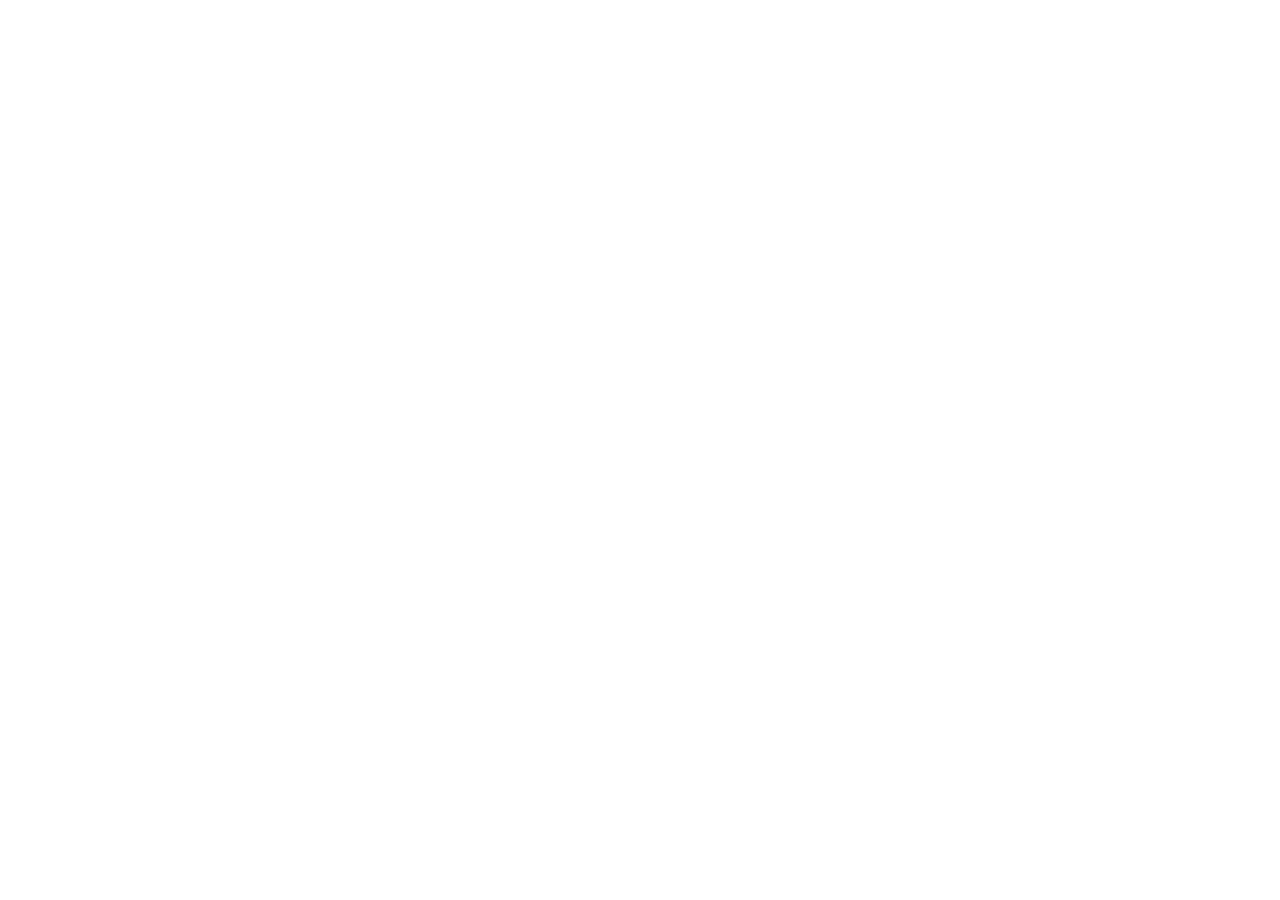
==== memory_tiles/index.html @ 65e8c9fb "basic dir structure" ====
<!DOCTYPE html>
<html lang="en">
<head>
    <meta charset="UTF-8">
    <title>Memory tile game</title>
    <link rel="stylesheet" href="style.css">
    <script src="scripts/script.js"></script>
</head>
<body>
    




    <!-- 





     -->
</body>
</html>
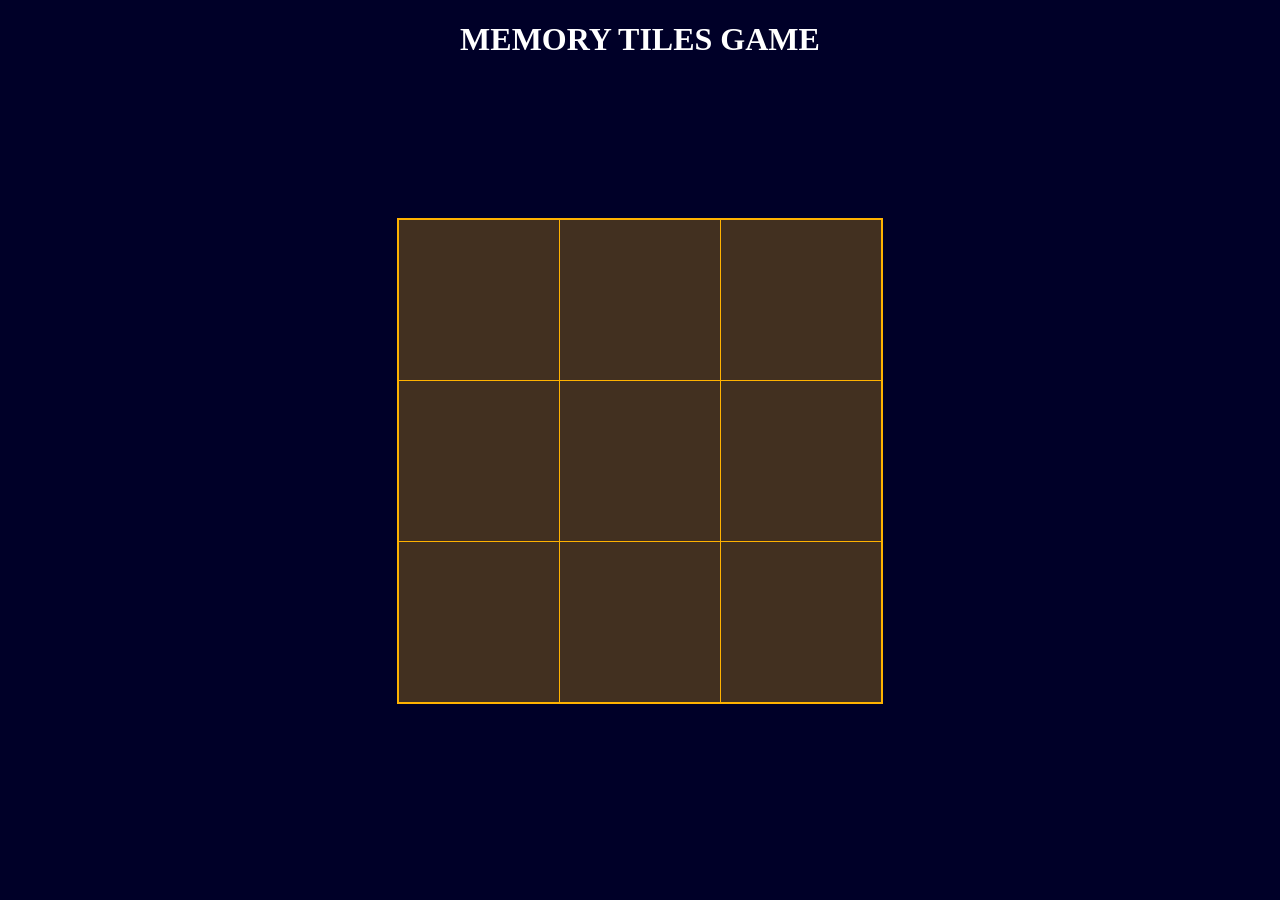
==== commit dd1f07ae: "added js function that lights up a tile when clicked. added js functions that generate random numb 1" ====
--- a/memory_tiles/index.html
+++ b/memory_tiles/index.html
@@ -1,23 +1,53 @@
 <!DOCTYPE html>
 <html lang="en">
-<head>
-    <meta charset="UTF-8">
-    <title>Memory tile game</title>
-    <link rel="stylesheet" href="style.css">
-    <script src="scripts/script.js"></script>
-</head>
-<body>
+    <head>
+        <meta charset="UTF-8">
+        <title>Memory tile game</title>
+        <link rel="stylesheet" href="styles/style.css">
+        <script src="scripts/script.js"></script>
+    </head>
+
+    <body>
+        <header>
+            <h1>MEMORY TILES GAME</h1>
+        </header>
+        <main>
+            <table>
+                <tr>
+                    <td id="tile-1"></td>
+                    <td id="tile-2"></td>
+                    <td id="tile-3"></td>
+                </tr>
+                <tr>
+                    <td id="tile-4"></td>
+                    <td id="tile-5"></td>
+                    <td id="tile-6"></td>
+                </tr>
+                <tr>
+                    <td id="tile-7"></td>
+                    <td id="tile-8"></td>
+                    <td id="tile-9"></td>
+                </tr>
+            </table>
+        </main>
+
     
+        
 
-
+    </body>
+</html>
 
 
     <!-- 
+
+        Memory tiles game that lights up tiles in a sequence which must be clicked in the same order.
+
+        each round adds a new tile to the sequence, in which it gets harder and harder.
+
+        when the user is clicked on a tile, it lights up green or red.
 
 
 
 
 
-     -->
-</body>
-</html>+     -->
--- a/memory_tiles/styles/style.css
+++ b/memory_tiles/styles/style.css
@@ -0,0 +1,24 @@
+* {
+    color: white;
+    font-family: 'Times New Roman', Times, serif;
+}
+
+header {
+    text-align: center;
+}
+body {
+    background-color: rgb(0,0,40);
+}
+
+table {
+    border: 2px double rgb(255,178,0);
+    border-collapse: collapse;
+    margin: auto;
+    margin-top: 10em;
+}
+
+td {
+    padding: 5em;
+    border: 1px solid rgb(255,178,0);
+    background-color: rgb(66, 48, 32);
+}
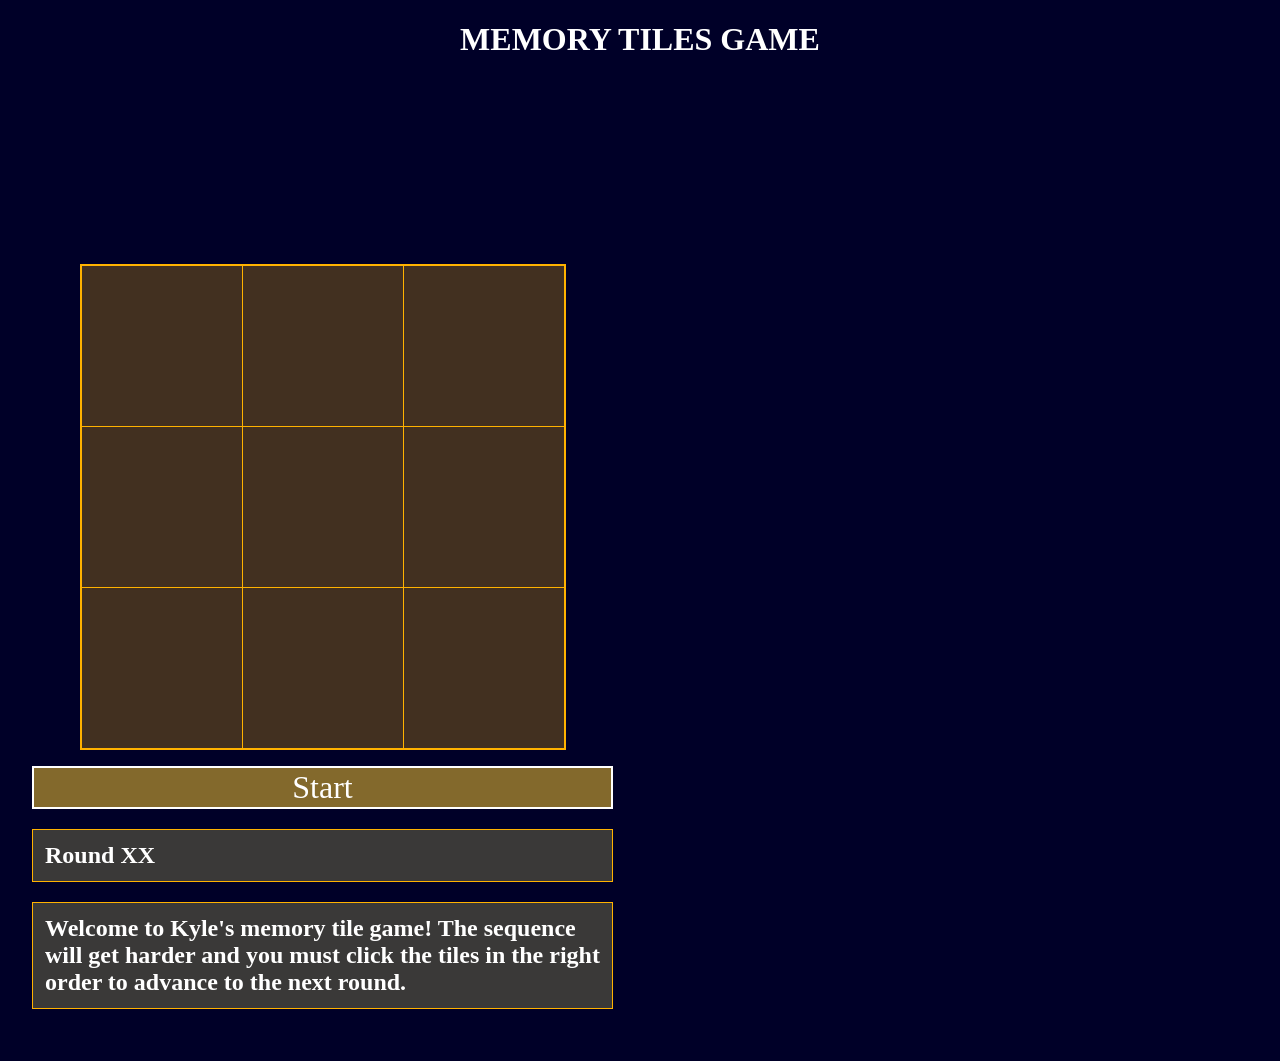
==== commit 02fcc8c6: "finished memory tiles game. Working state. will polish later." ====
--- a/memory_tiles/index.html
+++ b/memory_tiles/index.html
@@ -12,28 +12,45 @@
             <h1>MEMORY TILES GAME</h1>
         </header>
         <main>
-            <table>
-                <tr>
-                    <td id="tile-1"></td>
-                    <td id="tile-2"></td>
-                    <td id="tile-3"></td>
-                </tr>
-                <tr>
-                    <td id="tile-4"></td>
-                    <td id="tile-5"></td>
-                    <td id="tile-6"></td>
-                </tr>
-                <tr>
-                    <td id="tile-7"></td>
-                    <td id="tile-8"></td>
-                    <td id="tile-9"></td>
-                </tr>
-            </table>
+            <div class="container">
+                <div class= "flex-1">
+                    <table>
+                        <tr>
+                            <td id="tile-1"></td>
+                            <td id="tile-2"></td>
+                            <td id="tile-3"></td>
+                        </tr>
+                        <tr>
+                            <td id="tile-4"></td>
+                            <td id="tile-5"></td>
+                            <td id="tile-6"></td>
+                        </tr>
+                        <tr>
+                            <td id="tile-7"></td>
+                            <td id="tile-8"></td>
+                            <td id="tile-9"></td>
+                        </tr>
+                    </table>
+                    <button>Start</button>
+                    <div>
+                        <h2 id="round-heading">
+                            Round XX
+                        </h2>
+                        <h2 id="message">
+                            Welcome to Kyle's memory tile game! The sequence will get harder and you must click the tiles in the right order to advance to the next round.
+                        </h2>
+                    </div>
+                </div>
+                <div class ="flex-2">
+                    <img id="phoenix" src ="img/phonix.png">
+                </div>
+                
+            </div>
+            
         </main>
 
-    
         
-
+        
     </body>
 </html>
 
@@ -46,7 +63,7 @@
 
         when the user is clicked on a tile, it lights up green or red.
 
-
+        
 
 
 
--- a/memory_tiles/styles/style.css
+++ b/memory_tiles/styles/style.css
@@ -3,9 +3,26 @@
     font-family: 'Times New Roman', Times, serif;
 }
 
+
+.container {
+    display: flex;
+    flex-direction: row;
+}
+
+.container > div {
+    /* background-color: rgb(50, 87, 87); */
+    margin: 0.5em;
+    padding: 1em;
+}
+
+.container .flex-1 {
+    width: 1000px;
+}
+
 header {
     text-align: center;
 }
+
 body {
     background-color: rgb(0,0,40);
 }
@@ -17,8 +34,25 @@
     margin-top: 10em;
 }
 
+h2, td {
+    border: 1px solid rgb(255,178,0);
+    
+    padding: 0.5em;
+}
+
+h2 {
+    background-color: rgb(58, 57, 56);
+}
+
 td {
     padding: 5em;
-    border: 1px solid rgb(255,178,0);
     background-color: rgb(66, 48, 32);
-}+}
+
+button {
+    border: double 2px white;
+    font-size: 200%;
+    background-color: rgb(131, 105, 44);
+    width: 100%;
+    margin-top: 0.5em;
+}
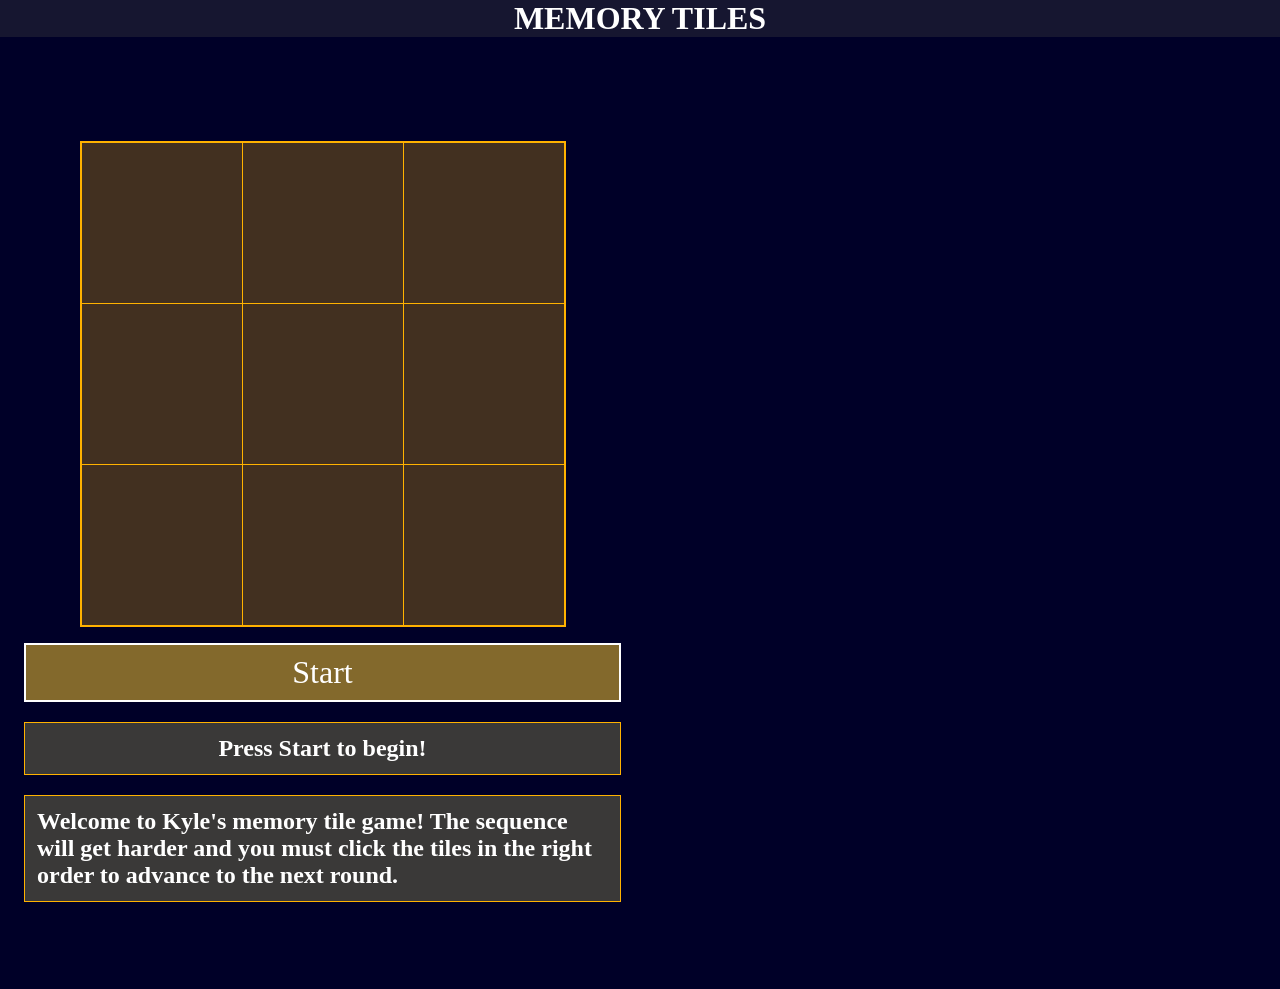
==== commit 937fce47: "tweaked some stuff, added functionality to replay the game without reloading" ====
--- a/memory_tiles/index.html
+++ b/memory_tiles/index.html
@@ -2,14 +2,14 @@
 <html lang="en">
     <head>
         <meta charset="UTF-8">
-        <title>Memory tile game</title>
+        <title>Memory Tiles</title>
         <link rel="stylesheet" href="styles/style.css">
         <script src="scripts/script.js"></script>
     </head>
 
     <body>
         <header>
-            <h1>MEMORY TILES GAME</h1>
+            <h1>MEMORY TILES</h1>
         </header>
         <main>
             <div class="container">
@@ -34,7 +34,7 @@
                     <button>Start</button>
                     <div>
                         <h2 id="round-heading">
-                            Round XX
+                            Press Start to begin!
                         </h2>
                         <h2 id="message">
                             Welcome to Kyle's memory tile game! The sequence will get harder and you must click the tiles in the right order to advance to the next round.
--- a/memory_tiles/styles/style.css
+++ b/memory_tiles/styles/style.css
@@ -2,7 +2,12 @@
     color: white;
     font-family: 'Times New Roman', Times, serif;
 }
-
+html, body, header, h1 {
+    margin: 0;
+}
+header, header h1 {
+    background-color: rgb(22, 22, 48);
+}
 
 .container {
     display: flex;
@@ -31,8 +36,9 @@
     border: 2px double rgb(255,178,0);
     border-collapse: collapse;
     margin: auto;
-    margin-top: 10em;
+    margin-top: 5em;
 }
+
 
 h2, td {
     border: 1px solid rgb(255,178,0);
@@ -44,6 +50,9 @@
     background-color: rgb(58, 57, 56);
 }
 
+#round-heading {
+    text-align: center;
+}
 td {
     padding: 5em;
     background-color: rgb(66, 48, 32);
@@ -55,4 +64,5 @@
     background-color: rgb(131, 105, 44);
     width: 100%;
     margin-top: 0.5em;
+    padding: 1vh;
 }
